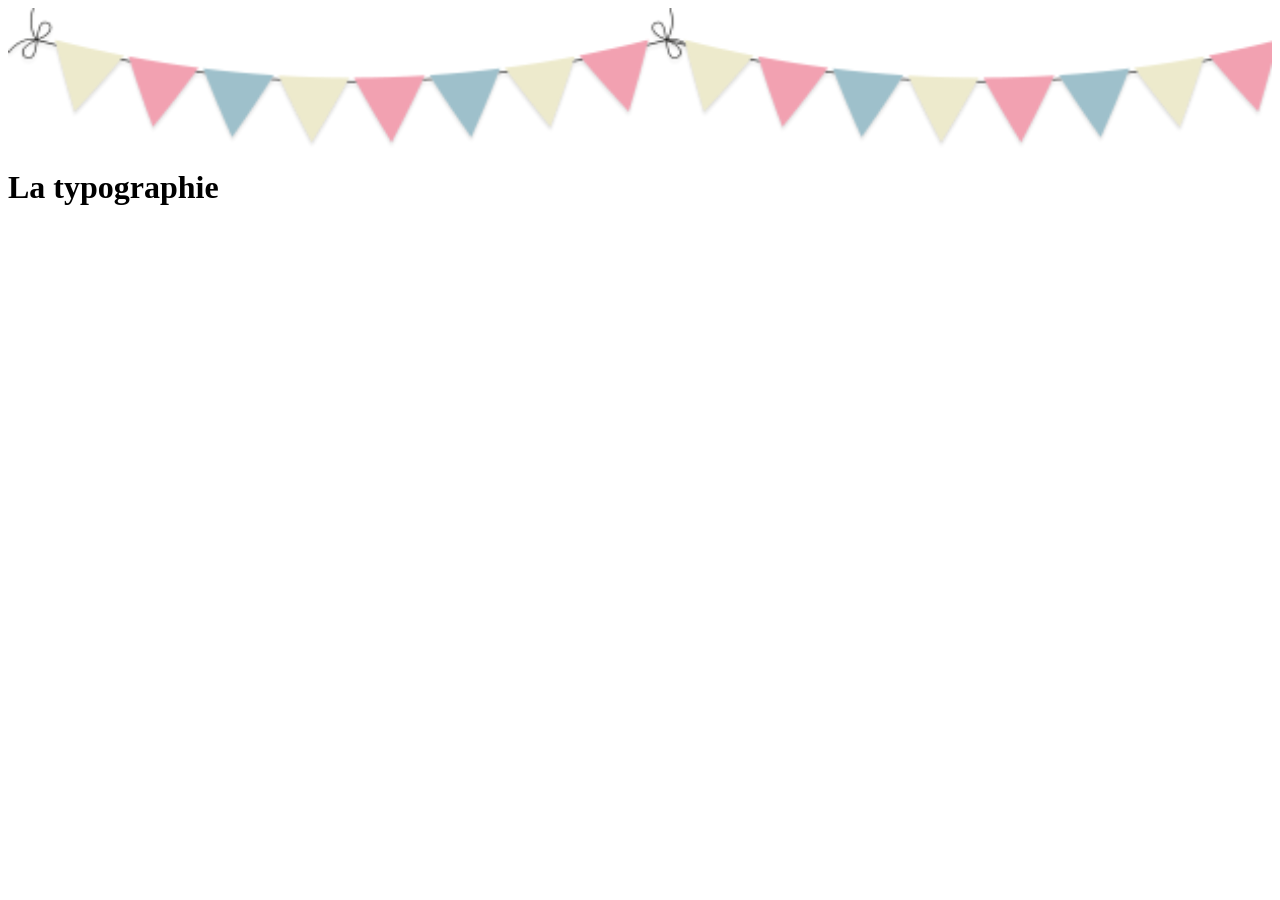
==== index.html @ 6f9a5ffd "update" ====
<!DOCTYPE html>
<html lang="en">
<head>
    <meta charset="UTF-8">
    <title>Document</title>
    <link rel="stylesheet" href="boite.css"/>
    </head>
        <body>
            <header class="root">
            </header>
            <h1>La typographie</h1>    
            </body>


<html>
    <head>

</head>
---- boite.css ----
@font-face {
font-family: "Blacksword";
src: url("fonts/ma-fonte-regular.woff2") format("woff2"),
}

    @font-face {
font-family: "Cardo";
src: url("fonts/ma-fonte-regular.woff2") format("woff2"),
}

.root {
    flex-direction: column;
    width: 100%;
    height: 140px;
    background-image: url("./bunting.png");
    background-size: auto 140px;
    background-repeat: repeat-x;
}
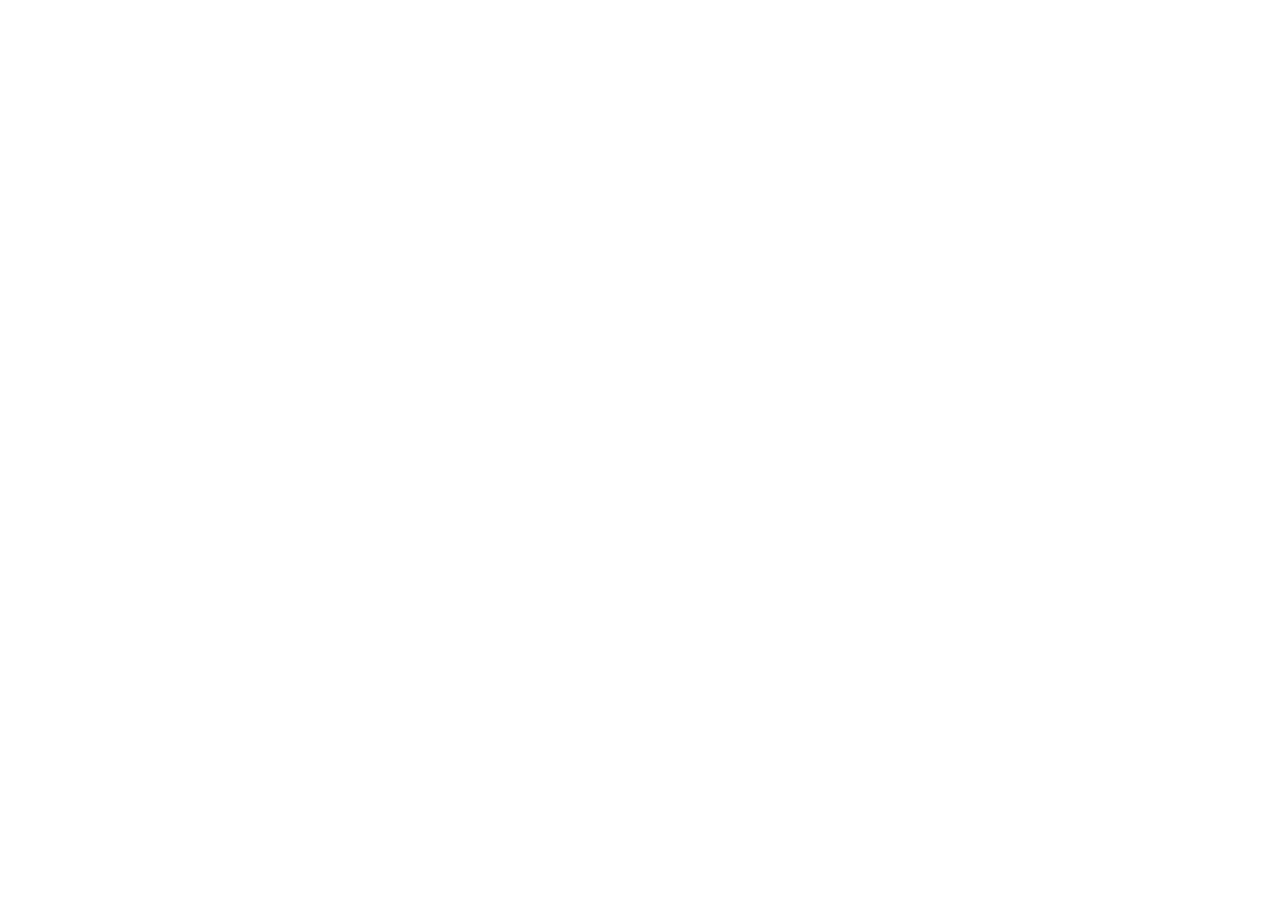
==== commit 88d38abf: "message" ====
--- a/index.html
+++ b/index.html
@@ -2,17 +2,11 @@
 <html lang="en">
 <head>
     <meta charset="UTF-8">
-    <title>Document</title>
-    <link rel="stylesheet" href="boite.css"/>
+    <meta name ="viewport" content="width=device-width, initial-scale=1.0"></title>
+   <title>Document</title>
     </head>
-        <body>
-            <header class="root">
-            </header>
-            <h1>La typographie</h1>    
-            </body>
-
-
-<html>
-    <head>
-
-</head>+     <body
+     Bienvenue sur mon site web
+     <div class="test"></div>
+</body>
+</html>
